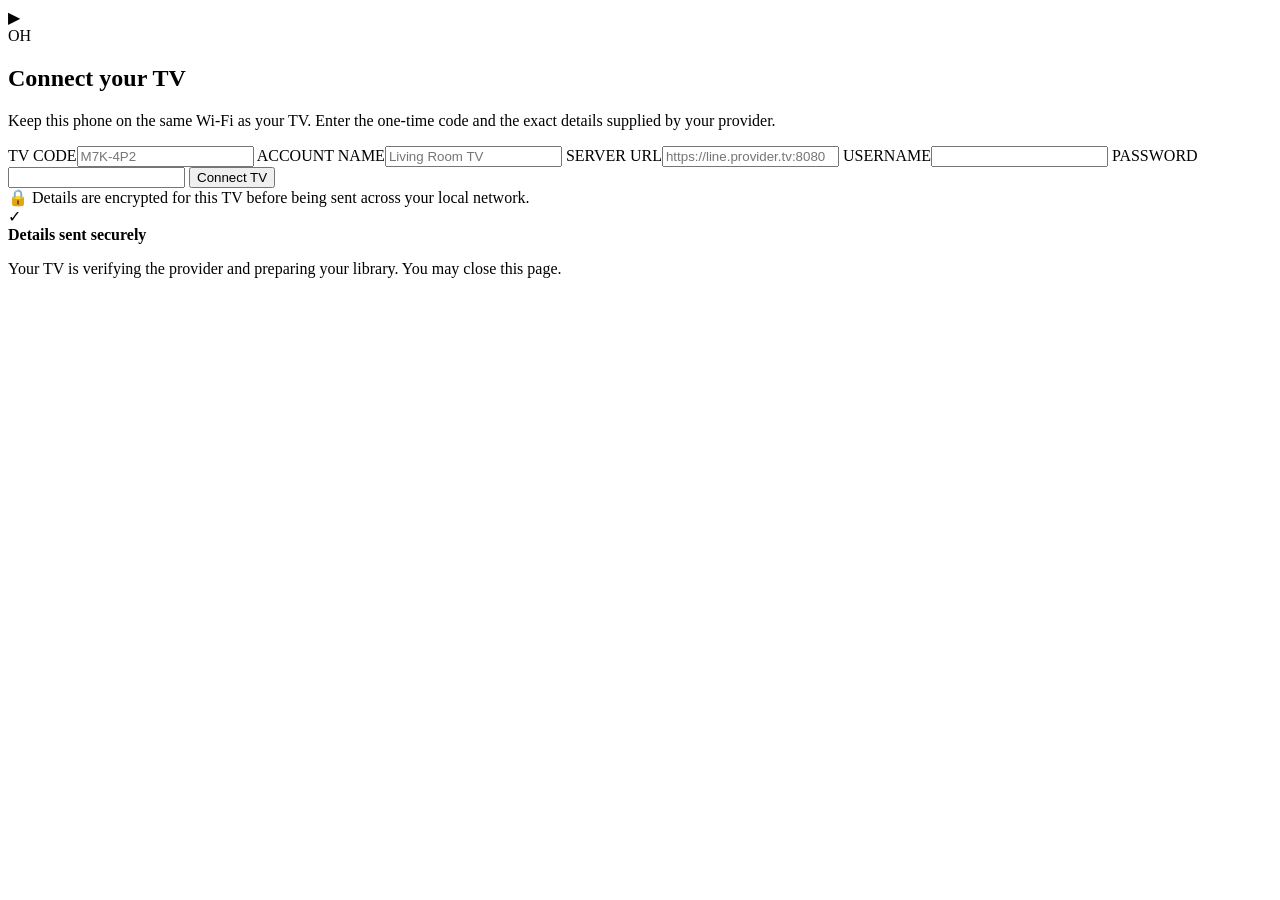
==== app/src/main/assets/pairing/index.html @ bde224c1 "base" ====
<!doctype html>
<html lang="en">
<head>
  <meta charset="utf-8">
  <meta name="viewport" content="width=device-width, initial-scale=1">
  <title>Connect OH</title>
  <link rel="stylesheet" href="/link.css">
</head>
<body>
<main>
  <header><div class="mark">▶</div><div class="brand">OH</div></header>
  <section class="card" id="form-card">
    <h1>Connect your TV</h1>
    <p>Keep this phone on the same Wi-Fi as your TV. Enter the one-time code and the exact details supplied by your provider.</p>
    <form id="pair-form">
      <label for="code">TV CODE</label><input id="code" autocomplete="one-time-code" maxlength="7" required placeholder="M7K-4P2">
      <label for="displayName">ACCOUNT NAME</label><input id="displayName" maxlength="80" placeholder="Living Room TV">
      <label for="serverUrl">SERVER URL</label><input id="serverUrl" type="url" autocomplete="url" required placeholder="https://line.provider.tv:8080">
      <label for="username">USERNAME</label><input id="username" autocomplete="username" required>
      <label for="password">PASSWORD</label><input id="password" type="password" autocomplete="current-password" required>
      <button id="submit" type="submit">Connect TV</button>
      <div class="status" id="status" role="status"></div>
    </form>
    <div class="secure">🔒 Details are encrypted for this TV before being sent across your local network.</div>
  </section>
  <section class="card success hidden" id="success-card"><div class="success-icon">✓</div><strong>Details sent securely</strong><p>Your TV is verifying the provider and preparing your library. You may close this page.</p></section>
</main>
<script src="/link.js" defer></script>
</body>
</html>
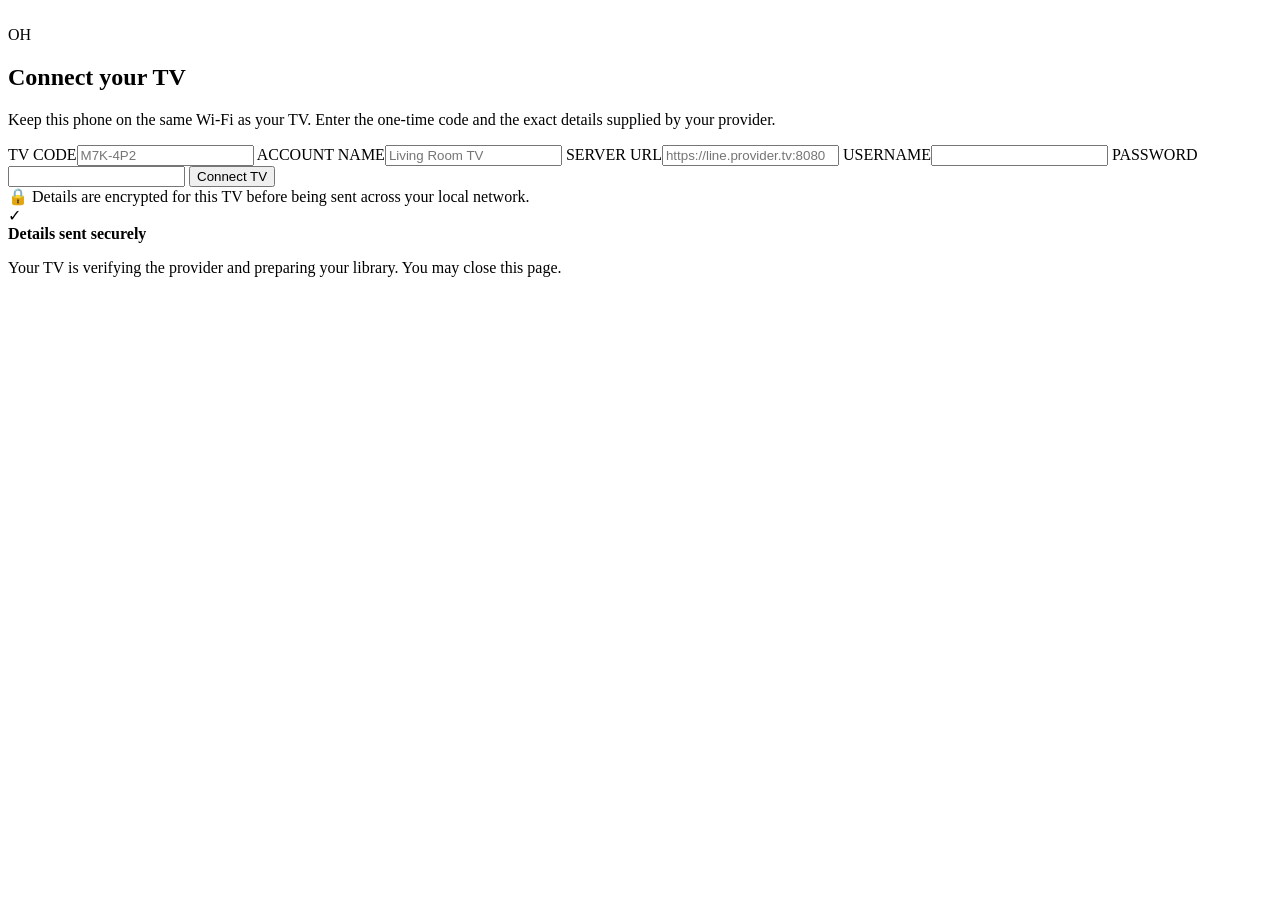
==== commit 24a580ff: "Improve TV setup and catalog synchronization" ====
--- a/app/src/main/assets/pairing/index.html
+++ b/app/src/main/assets/pairing/index.html
@@ -8,7 +8,7 @@
 </head>
 <body>
 <main>
-  <header><div class="mark">▶</div><div class="brand">OH</div></header>
+  <header><img class="mark" src="/brand.png" alt=""><div class="brand">OH</div></header>
   <section class="card" id="form-card">
     <h1>Connect your TV</h1>
     <p>Keep this phone on the same Wi-Fi as your TV. Enter the one-time code and the exact details supplied by your provider.</p>
